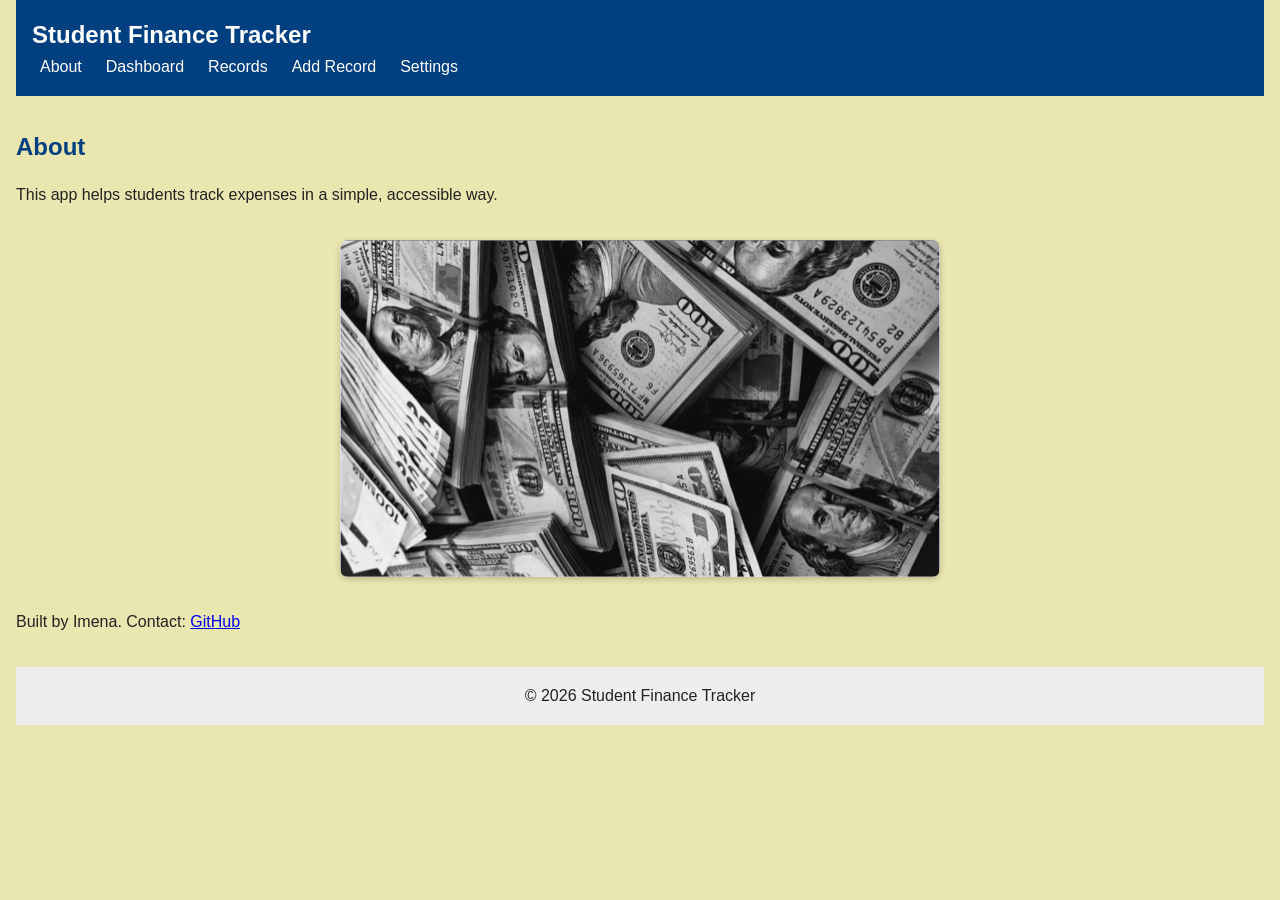
==== project-root/about.html @ 47c7c78e "Fix project-root folder structure and remove accidental submodule" ====
<!DOCTYPE html>
<html lang="en">
<head>
  <meta charset="UTF-8">
  <meta name="viewport" content="width=device-width, initial-scale=1.0">
  <title>About - Student Finance Tracker</title>
  <link rel="stylesheet" href="styles/main.css">
</head>
<body>
  <a href="#main" class="skip-link">Skip to content</a>
  <header>
    <h1>Student Finance Tracker</h1>
    <nav>
      <ul>
        <li><a href="about.html">About</a></li>
        <li><a href="index.html">Dashboard</a></li>
        <li><a href="records.html">Records</a></li>
        <li><a href="form.html">Add Record</a></li>
        <li><a href="settings.html">Settings</a></li>
      </ul>
    </nav>
  </header>

 <main id="main">
  <section>
    <h2>About</h2>
    <p>This app helps students track expenses in a simple, accessible way.</p>
     <section id="slideshow">

    <div class="slideshow-container">
      <img src="media/img1.jpg" alt="Campus cafeteria" class="slide active">
      <img src="media/img2.jpg" alt="Student studying with laptop" class="slide">
      <img src="media/img3.jpg" alt="Books and notes" class="slide">
    </div>
  </section>
    <p>Built by Imena. Contact: <a href="https://github.com/yourusername">GitHub</a></p>
  </section>

 
</main>
  <footer>
    <p>&copy; 2026 Student Finance Tracker</p>
  </footer>
  <script src="scripts/slideshow.js"></script>
</body>
</html>
---- project-root/styles/main.css ----
/* Reset & base */
* {
  margin: 0;
  padding: 0;
  box-sizing: border-box;
}

body {
  font-family: 'Inter', sans-serif;
  line-height: 1.6;
  background: #eae6b0;
  color: #222;
  padding: 0 1rem;
}

/* Skip link for accessibility */
.skip-link {
  position: absolute;
  left: -999px;
  top: auto;
  background: #000;
  color: #ffedb0;
  padding: 0.5rem;
}
.skip-link:focus {
  left: 0;
  top: 0;
  z-index: 1000;
}

/* Header & nav */
header {
  background: #004080;
  color: #fff;
  padding: 1rem;
}
header h1 {
  font-size: 1.5rem;
}
nav ul {
  list-style: none;
  display: flex;
  flex-wrap: wrap;
  gap: 0.5rem;
}
nav a {
  color: #fff;
  text-decoration: none;
  padding: 0.5rem;
  transition: background 0.3s ease;
}
nav a:hover,
nav a:focus {
  background: #0066cc;
  border-radius: 4px;
}

/* Sections */
section {
  margin: 2rem 0;
}
h2 {
  margin-bottom: 1rem;
  color: #004080;
}

/* Table */
table {
  width: 100%;
  border-collapse: collapse;
  margin-top: 1rem;
}
th, td {
  border: 1px solid #ddd;
  padding: 0.5rem;
  text-align: left;
}
th {
  background: #eee;
}
tr:nth-child(even) {
  background: #f2f2f2;
}

/* Form */
form {
  display: flex;
  flex-direction: column;
  gap: 1rem;
}
label {
  display: flex;
  flex-direction: column;
  font-weight: bold;
}
input, button {
  padding: 0.5rem;
  font-size: 1rem;
}
button {
  background: #004080;
  color: #fff;
  border: none;
  cursor: pointer;
  transition: background 0.3s ease;
}
button:hover,
button:focus {
  background: #0066cc;
}

/* Footer */
footer {
  text-align: center;
  padding: 1rem;
  background: #eee;
  margin-top: 2rem;
}
/* slideshoww */
.slideshow-container {
  position: relative;
  max-width: 600px;
  margin: 2rem auto;
  overflow: hidden;
  border-radius: 8px;
  box-shadow: 0 2px 6px rgba(0,0,0,0.2);
}

.slide {
  display: none;
  width: 100%;
  height: auto;
  transition: opacity 1s ease-in-out;
}

.slide.active {
  display: block;
  opacity: 1;
}
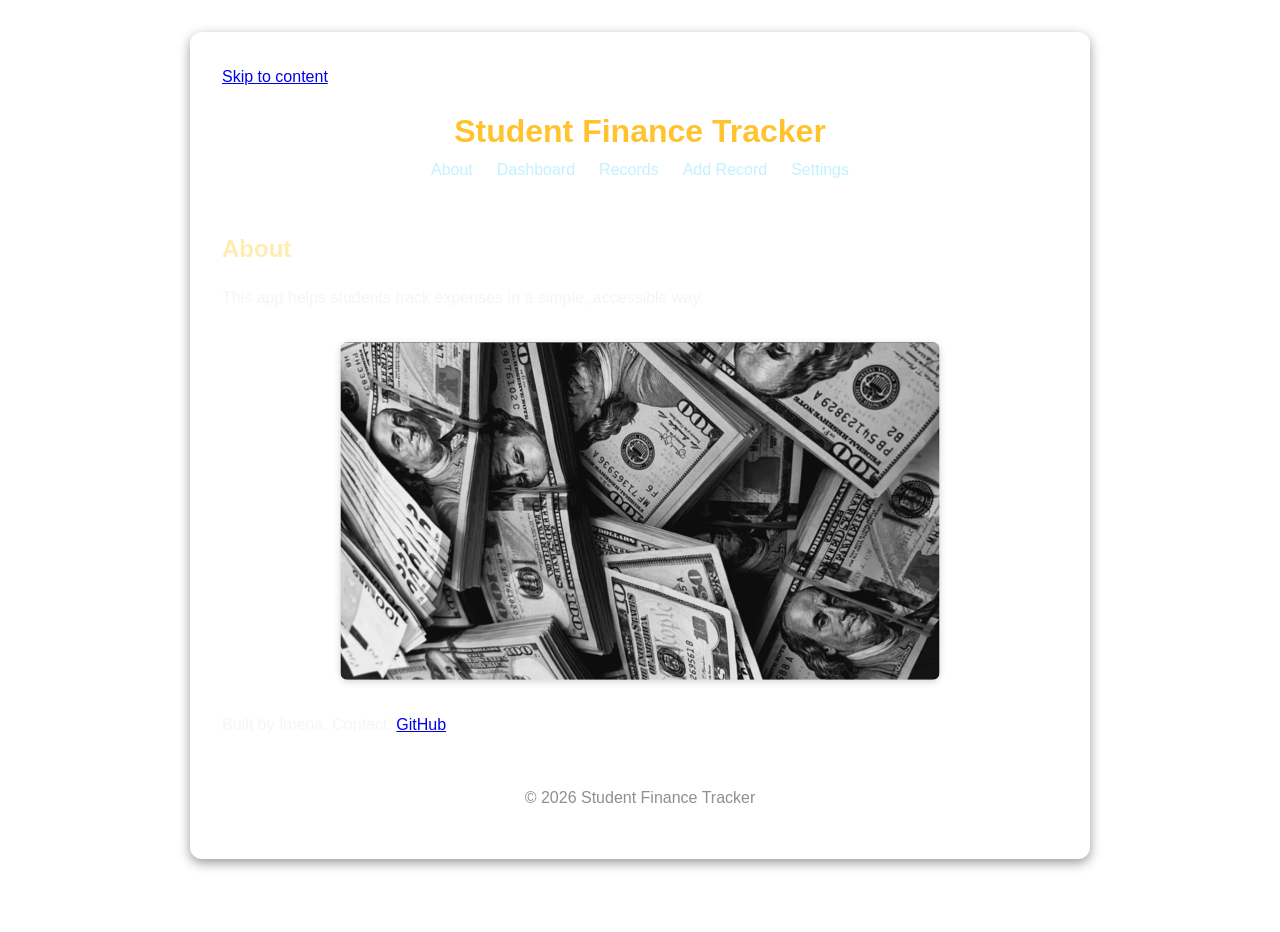
==== commit 9042825d: "added styles to all pages" ====
--- a/project-root/about.html
+++ b/project-root/about.html
@@ -3,44 +3,57 @@
 <head>
   <meta charset="UTF-8">
   <meta name="viewport" content="width=device-width, initial-scale=1.0">
-  <title>About - Student Finance Tracker</title>
+  <title><!-- Page-specific title here --> - Student Finance Tracker</title>
   <link rel="stylesheet" href="styles/main.css">
 </head>
 <body>
-  <a href="#main" class="skip-link">Skip to content</a>
-  <header>
-    <h1>Student Finance Tracker</h1>
-    <nav>
-      <ul>
-        <li><a href="about.html">About</a></li>
-        <li><a href="index.html">Dashboard</a></li>
-        <li><a href="records.html">Records</a></li>
-        <li><a href="form.html">Add Record</a></li>
-        <li><a href="settings.html">Settings</a></li>
-      </ul>
-    </nav>
-  </header>
+  <!-- Video background -->
+  <video autoplay muted loop class="video-bg">
+    <source src="media/background2.mp4" type="video/mp4">
+    Your browser does not support the video tag.
+  </video>
 
- <main id="main">
+  <!-- Content wrapper with blur -->
+  <div class="content-wrapper">
+    <a href="#main" class="skip-link">Skip to content</a>
+
+    <!-- Header -->
+    <header>
+      <h1>Student Finance Tracker</h1>
+      <nav>
+        <ul>
+          <li><a href="about.html">About</a></li>
+          <li><a href="index.html">Dashboard</a></li>
+          <li><a href="records.html">Records</a></li>
+          <li><a href="form.html">Add Record</a></li>
+          <li><a href="settings.html">Settings</a></li>
+        </ul>
+      </nav>
+    </header>
+
+    <!-- Main content -->
+<title>About - Student Finance Tracker</title>
+<main id="main">
   <section>
     <h2>About</h2>
     <p>This app helps students track expenses in a simple, accessible way.</p>
-     <section id="slideshow">
-
     <div class="slideshow-container">
       <img src="media/img1.jpg" alt="Campus cafeteria" class="slide active">
       <img src="media/img2.jpg" alt="Student studying with laptop" class="slide">
       <img src="media/img3.jpg" alt="Books and notes" class="slide">
     </div>
-  </section>
     <p>Built by Imena. Contact: <a href="https://github.com/yourusername">GitHub</a></p>
   </section>
+</main>
+<script type="module" src="scripts/slideshow.js"></script>
 
- 
-</main>
-  <footer>
-    <p>&copy; 2026 Student Finance Tracker</p>
-  </footer>
-  <script src="scripts/slideshow.js"></script>
+    <!-- Footer -->
+    <footer>
+      <p>&copy; 2026 Student Finance Tracker</p>
+    </footer>
+  </div>
+
+  <!-- Scripts -->
+  <script type="module" src="scripts/<!-- page-specific script here -->"></script>
 </body>
 </html>
--- a/project-root/styles/main.css
+++ b/project-root/styles/main.css
@@ -5,53 +5,65 @@
   box-sizing: border-box;
 }
 
-body {
+body, html {
+  height: 100%;
   font-family: 'Inter', sans-serif;
+  color: #f5f5f5; /* off‑white for readability */
   line-height: 1.6;
-  background: #eae6b0;
-  color: #222;
-  padding: 0 1rem;
+
 }
 
-/* Skip link for accessibility */
-.skip-link {
-  position: absolute;
-  left: -999px;
-  top: auto;
-  background: #000;
-  color: #ffedb0;
-  padding: 0.5rem;
+/* Video background */
+.video-bg {
+  position: fixed;
+  top: 0;
+  left: 0;
+  width: 100%;
+  height: 100%;
+  object-fit: cover;
+  z-index: -1; /* behind everything */
 }
-.skip-link:focus {
-  left: 0;
-  top: 0;
-  z-index: 1000;
+
+.content-wrapper {
+  background: rgba(255, 255, 255, 0.15); /* very light transparent layer */
+  backdrop-filter: blur(12px);
+  -webkit-backdrop-filter: blur(12px);
+  border-radius: 12px;
+  padding: 2rem;
+  max-width: 900px;
+  margin: 2rem auto;
+  box-shadow: 0 4px 12px rgba(0,0,0,0.4);
 }
 
 /* Header & nav */
 header {
-  background: #004080;
-  color: #fff;
+  background: transparent; /* let blur box handle background */
+ text-align: center; 
   padding: 1rem;
 }
 header h1 {
-  font-size: 1.5rem;
+ color: #ffc32d;
+ justify-content: center;
 }
 nav ul {
   list-style: none;
   display: flex;
+  justify-content: center;
   flex-wrap: wrap;
   gap: 0.5rem;
 }
 nav a {
-  color: #fff;
+
+  color: #b7efffd8;
+    
   text-decoration: none;
   padding: 0.5rem;
   transition: background 0.3s ease;
 }
 nav a:hover,
 nav a:focus {
-  background: #0066cc;
+  background: #c27400;
+  color: #fff;
   border-radius: 4px;
 }
 
@@ -61,7 +73,7 @@
 }
 h2 {
   margin-bottom: 1rem;
-  color: #004080;
+  color: #ffedb0;
 }
 
 /* Table */
@@ -93,12 +105,12 @@
   flex-direction: column;
   font-weight: bold;
 }
-input, button {
+input, button, select {
   padding: 0.5rem;
   font-size: 1rem;
 }
 button {
-  background: #004080;
+  background: #59acff;
   color: #fff;
   border: none;
   cursor: pointer;
@@ -106,34 +118,47 @@
 }
 button:hover,
 button:focus {
-  background: #0066cc;
+  background: #516e8b;
 }
 
 /* Footer */
 footer {
   text-align: center;
   padding: 1rem;
-  background: #eee;
   margin-top: 2rem;
+  color: #8f8f8f;
 }
-/* slideshoww */
+
+/* Slideshow */
 .slideshow-container {
   position: relative;
   max-width: 600px;
   margin: 2rem auto;
   overflow: hidden;
   border-radius: 8px;
-  box-shadow: 0 2px 6px rgba(0,0,0,0.2);
+  box-shadow: 0 2px 6px rgba(62, 62, 62, 0.2);
 }
-
 .slide {
   display: none;
   width: 100%;
   height: auto;
   transition: opacity 1s ease-in-out;
 }
-
 .slide.active {
   display: block;
   opacity: 1;
+}
+
+/* Trend chart */
+.trend-chart {
+  display: flex;
+  gap: 4px;
+  align-items: flex-end;
+  margin-top: 1rem;
+  height: 100px;
+}
+.trend-chart .bar {
+  flex: 1;
+  background: #004080;
+  transition: height 0.3s ease;
 }
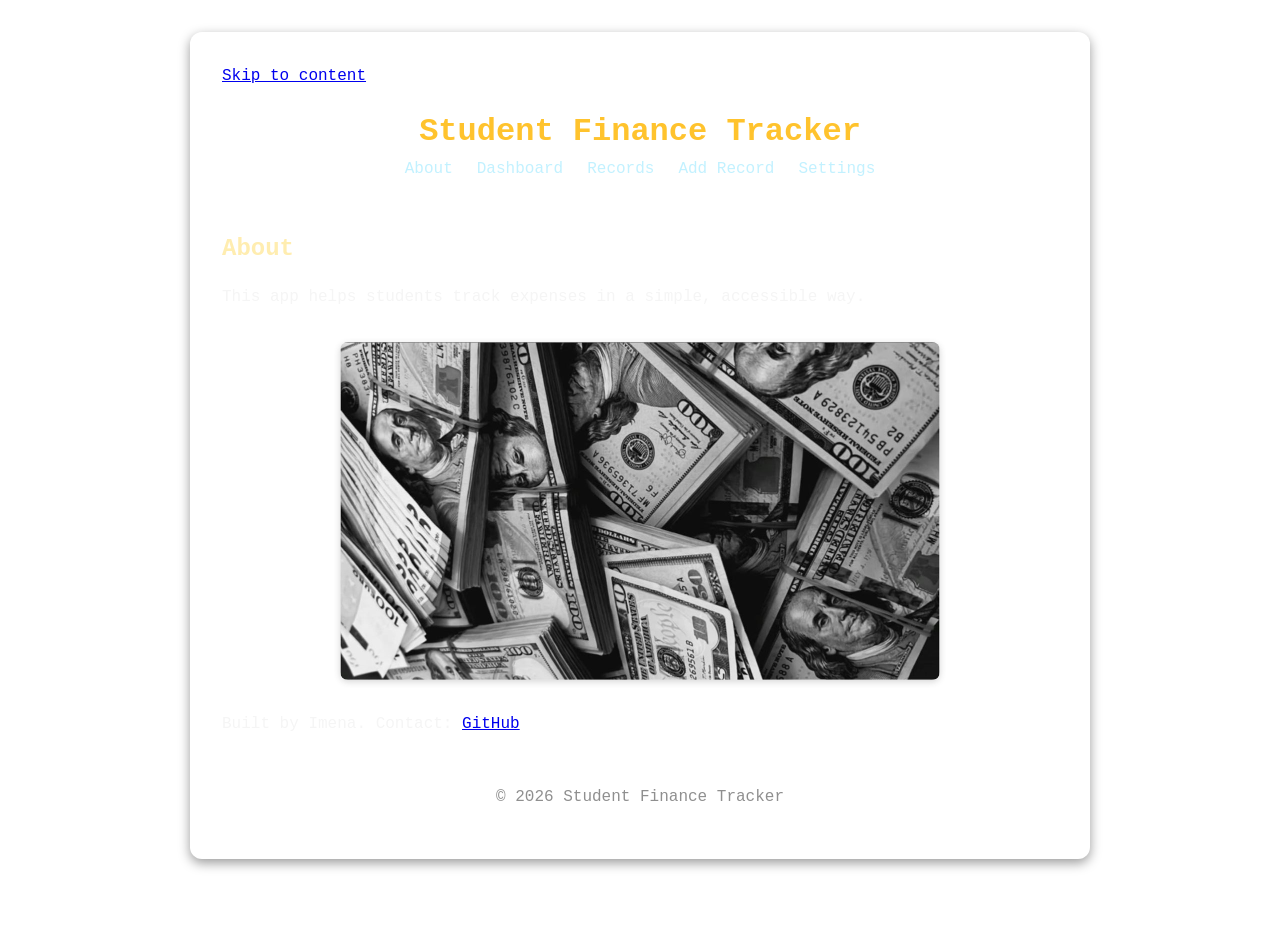
==== commit a58a7639: "created tests.html and tests.js as demo page to check if the app is meeting requirements" ====
--- a/project-root/about.html
+++ b/project-root/about.html
@@ -54,6 +54,6 @@
   </div>
 
   <!-- Scripts -->
-  <script type="module" src="scripts/<!-- page-specific script here -->"></script>
+ <script type="module" src="scripts/about.js"></script>
 </body>
 </html>
--- a/project-root/styles/main.css
+++ b/project-root/styles/main.css
@@ -7,7 +7,9 @@
 
 body, html {
   height: 100%;
-  font-family: 'Inter', sans-serif;
+
+  font-family: "Courier New", Courier, monospace;
+
   color: #f5f5f5; /* off‑white for readability */
   line-height: 1.6;
 
@@ -80,18 +82,31 @@
 table {
   width: 100%;
   border-collapse: collapse;
-  margin-top: 1rem;
+  background: rgba(255, 255, 255, 0.1); /* semi-transparent background */
+  backdrop-filter: blur(8px);
+  -webkit-backdrop-filter: blur(8px);
+  color: #f5f5f5; /* light text for readability */
+  border-radius: 8px;
+  overflow: hidden;
+
 }
 th, td {
-  border: 1px solid #ddd;
-  padding: 0.5rem;
+  padding: 0.75rem 1rem;
   text-align: left;
+  border-bottom: 1px solid rgba(255, 255, 255, 0.2);
+
 }
 th {
-  background: #eee;
+  background: rgba(255, 255, 255, 0.05); /* slightly stronger blur for header */
+  color: #ffedb0; /* warm highlight for headings */
+
 }
+tr:hover {
+  background: oklab(59.619% 0.01287 0.004 / 0.2); /* highlight row on hover */
+}
+
 tr:nth-child(even) {
-  background: #f2f2f2;
+  background:oklab(94.697% 0.00516 0.00149 / 0.2);
 }
 
 /* Form */
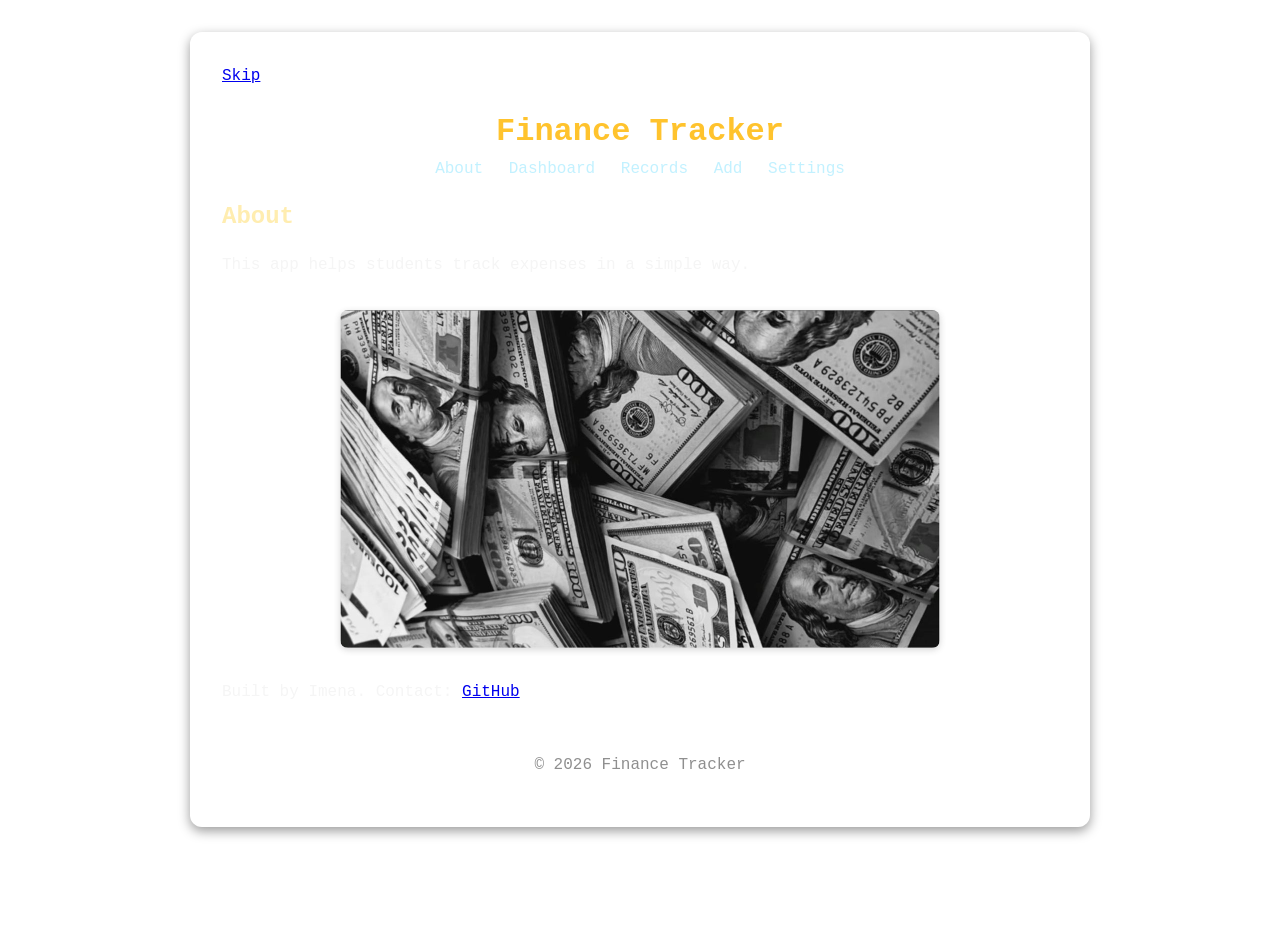
==== commit 5c14e7a7: "removed redundant data from all files" ====
--- a/project-root/about.html
+++ b/project-root/about.html
@@ -2,58 +2,46 @@
 <html lang="en">
 <head>
   <meta charset="UTF-8">
-  <meta name="viewport" content="width=device-width, initial-scale=1.0">
-  <title><!-- Page-specific title here --> - Student Finance Tracker</title>
+  <title>About - Finance Tracker</title>
   <link rel="stylesheet" href="styles/main.css">
 </head>
 <body>
-  <!-- Video background -->
   <video autoplay muted loop class="video-bg">
     <source src="media/background2.mp4" type="video/mp4">
-    Your browser does not support the video tag.
+    Your browser doesn’t support video.
   </video>
 
-  <!-- Content wrapper with blur -->
   <div class="content-wrapper">
-    <a href="#main" class="skip-link">Skip to content</a>
+    <a href="#main" class="skip-link">Skip</a>
 
-    <!-- Header -->
     <header>
-      <h1>Student Finance Tracker</h1>
+      <h1>Finance Tracker</h1>
       <nav>
-        <ul>
-          <li><a href="about.html">About</a></li>
-          <li><a href="index.html">Dashboard</a></li>
-          <li><a href="records.html">Records</a></li>
-          <li><a href="form.html">Add Record</a></li>
-          <li><a href="settings.html">Settings</a></li>
-        </ul>
+        <a href="about.html">About</a>
+        <a href="index.html">Dashboard</a>
+        <a href="records.html">Records</a>
+        <a href="form.html">Add</a>
+        <a href="settings.html">Settings</a>
       </nav>
     </header>
 
-    <!-- Main content -->
-<title>About - Student Finance Tracker</title>
-<main id="main">
-  <section>
-    <h2>About</h2>
-    <p>This app helps students track expenses in a simple, accessible way.</p>
-    <div class="slideshow-container">
-      <img src="media/img1.jpg" alt="Campus cafeteria" class="slide active">
-      <img src="media/img2.jpg" alt="Student studying with laptop" class="slide">
-      <img src="media/img3.jpg" alt="Books and notes" class="slide">
-    </div>
-    <p>Built by Imena. Contact: <a href="https://github.com/yourusername">GitHub</a></p>
-  </section>
-</main>
-<script type="module" src="scripts/slideshow.js"></script>
+    <main id="main">
+      <h2>About</h2>
+      <p>This app helps students track expenses in a simple way.</p>
+      <div class="slideshow-container">
+        <img src="media/img1.jpg" alt="Campus cafeteria" class="slide active">
+        <img src="media/img2.jpg" alt="Student with laptop" class="slide">
+        <img src="media/img3.jpg" alt="Books and notes" class="slide">
+      </div>
+      <p>Built by Imena. Contact: <a href="https://github.com/yourusername">GitHub</a></p>
+    </main>
 
-    <!-- Footer -->
     <footer>
-      <p>&copy; 2026 Student Finance Tracker</p>
+      <p>&copy; 2026 Finance Tracker</p>
     </footer>
   </div>
 
-  <!-- Scripts -->
- <script type="module" src="scripts/about.js"></script>
+  <script type="module" src="scripts/slideshow.js"></script>
+  <script type="module" src="scripts/about.js"></script>
 </body>
 </html>
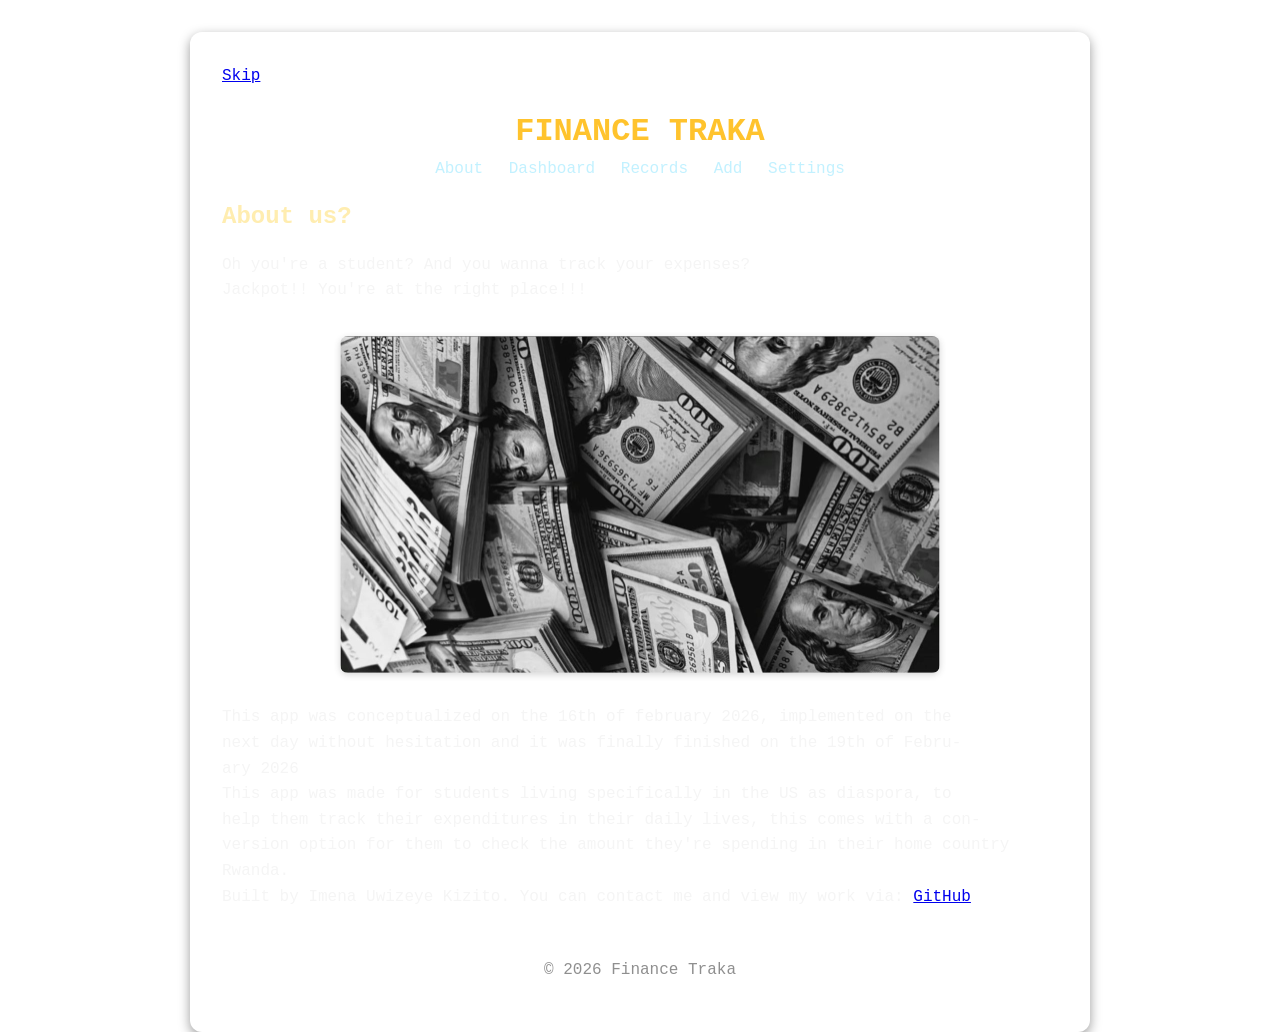
==== commit 9e5ff730: "updated arguments and added final README.md file" ====
--- a/project-root/about.html
+++ b/project-root/about.html
@@ -2,7 +2,7 @@
 <html lang="en">
 <head>
   <meta charset="UTF-8">
-  <title>About - Finance Tracker</title>
+  <title>About - FINANCE TRAKA</title>
   <link rel="stylesheet" href="styles/main.css">
 </head>
 <body>
@@ -15,7 +15,7 @@
     <a href="#main" class="skip-link">Skip</a>
 
     <header>
-      <h1>Finance Tracker</h1>
+      <h1>FINANCE TRAKA</h1>
       <nav>
         <a href="about.html">About</a>
         <a href="index.html">Dashboard</a>
@@ -26,18 +26,26 @@
     </header>
 
     <main id="main">
-      <h2>About</h2>
-      <p>This app helps students track expenses in a simple way.</p>
+      <h2>About us?</h2>
+      <p>Oh you're a student? And you wanna track your expenses?</p>
+     <p>Jackpot!! You're at the right place!!!</p>
       <div class="slideshow-container">
         <img src="media/img1.jpg" alt="Campus cafeteria" class="slide active">
         <img src="media/img2.jpg" alt="Student with laptop" class="slide">
         <img src="media/img3.jpg" alt="Books and notes" class="slide">
       </div>
-      <p>Built by Imena. Contact: <a href="https://github.com/yourusername">GitHub</a></p>
+      <p>This app was conceptualized on the 16th of february 2026, implemented on the </p>
+      <p>next day without hesitation and it was finally finished on the 19th of Febru-</p>
+      <p>ary 2026 </p>
+      <p>This app was made for students living specifically in the US as diaspora, to </p>
+      <p>help them track their expenditures in their daily lives, this comes with a con-</p>
+      <p>version option for them to check the amount they're spending in their home country</p>
+      <p>Rwanda.</p>
+      <p>Built by Imena Uwizeye Kizito. You can contact me and view my work via: <a href="https://github.com/yourusername">GitHub</a></p>
     </main>
 
     <footer>
-      <p>&copy; 2026 Finance Tracker</p>
+      <p>&copy; 2026 Finance Traka</p>
     </footer>
   </div>
 
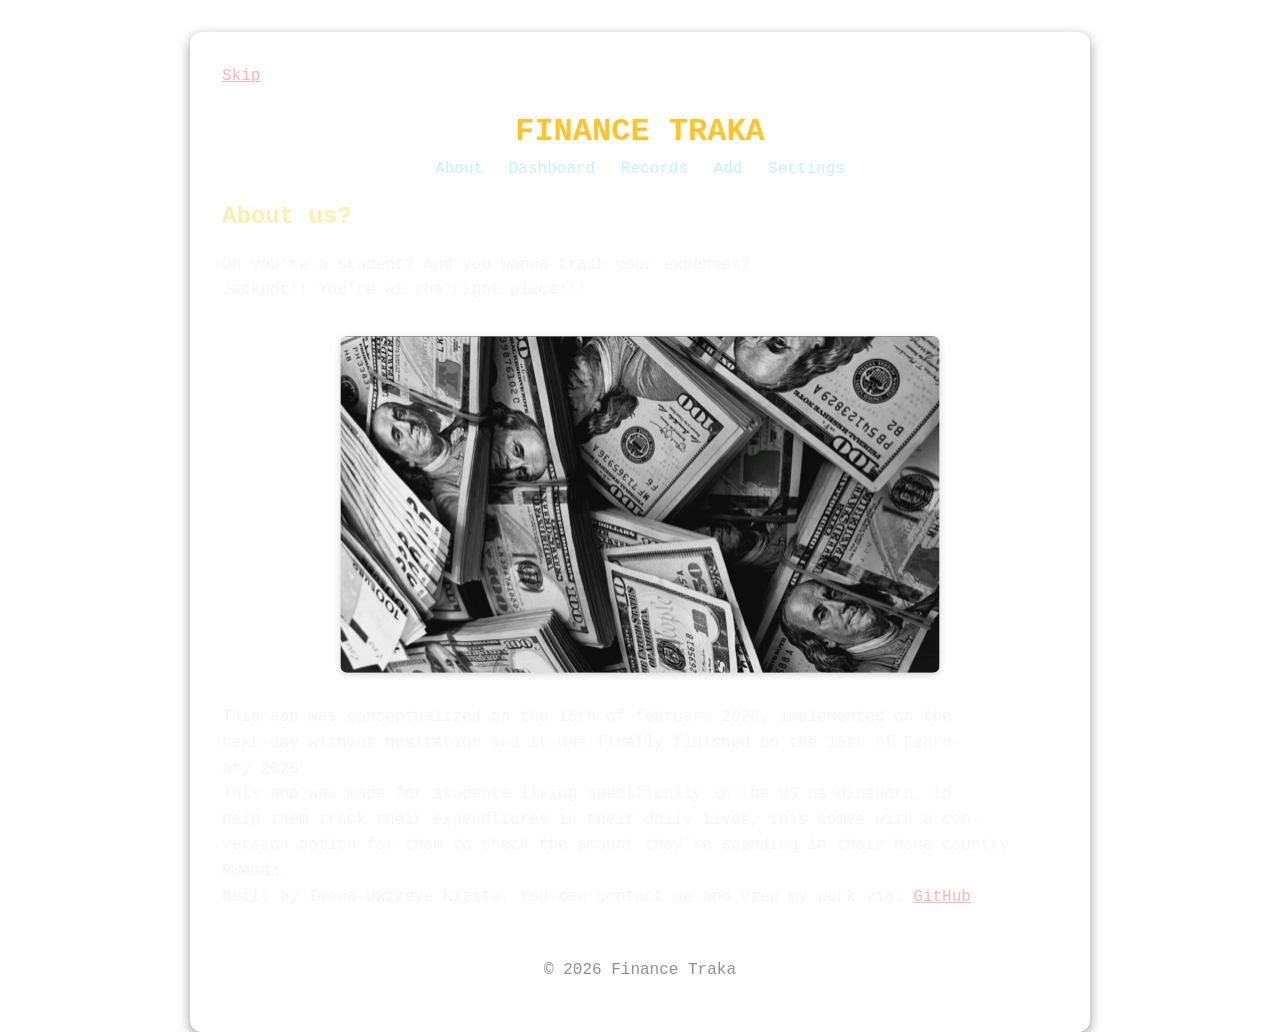
==== commit f3b8eb5d: "" ====
--- a/project-root/about.html
+++ b/project-root/about.html
@@ -9,39 +9,39 @@
   <video autoplay muted loop class="video-bg">
     <source src="media/background2.mp4" type="video/mp4">
     Your browser doesn’t support video.
-  </video>
+   </video>
 
   <div class="content-wrapper">
-    <a href="#main" class="skip-link">Skip</a>
+     <a href="#main" class="skip-link">Skip</a>
 
     <header>
       <h1>FINANCE TRAKA</h1>
-      <nav>
-        <a href="about.html">About</a>
+       <nav>
+         <a href="about.html">About</a>
         <a href="index.html">Dashboard</a>
-        <a href="records.html">Records</a>
-        <a href="form.html">Add</a>
+         <a href="records.html">Records</a>
+         <a href="form.html">Add</a>
         <a href="settings.html">Settings</a>
       </nav>
     </header>
 
     <main id="main">
-      <h2>About us?</h2>
+       <h2>About us?</h2>
       <p>Oh you're a student? And you wanna track your expenses?</p>
      <p>Jackpot!! You're at the right place!!!</p>
-      <div class="slideshow-container">
+       <div class="slideshow-container">
         <img src="media/img1.jpg" alt="Campus cafeteria" class="slide active">
-        <img src="media/img2.jpg" alt="Student with laptop" class="slide">
-        <img src="media/img3.jpg" alt="Books and notes" class="slide">
+         <img src="media/img2.jpg" alt="Student with laptop" class="slide">
+         <img src="media/img3.jpg" alt="Books and notes" class="slide">
       </div>
-      <p>This app was conceptualized on the 16th of february 2026, implemented on the </p>
+       <p>This app was conceptualized on the 16th of february 2026, implemented on the </p>
       <p>next day without hesitation and it was finally finished on the 19th of Febru-</p>
       <p>ary 2026 </p>
-      <p>This app was made for students living specifically in the US as diaspora, to </p>
-      <p>help them track their expenditures in their daily lives, this comes with a con-</p>
-      <p>version option for them to check the amount they're spending in their home country</p>
-      <p>Rwanda.</p>
-      <p>Built by Imena Uwizeye Kizito. You can contact me and view my work via: <a href="https://github.com/yourusername">GitHub</a></p>
+            <p>This app was made for students living specifically in the US as diaspora, to </p>
+       <p>help them track their expenditures in their daily lives, this comes with a con-</p>
+     <p>version option for them to check the amount they're spending in their home country</p>
+       <p>Rwanda.</p>
+      <p>Built by Imena Uwizeye Kizito. You can contact me and view my work via: <a href="https://github.com/Kizzy777-otw">GitHub</a></p>
     </main>
 
     <footer>
@@ -49,7 +49,7 @@
     </footer>
   </div>
 
-  <script type="module" src="scripts/slideshow.js"></script>
-  <script type="module" src="scripts/about.js"></script>
+     <script type="module" src="scripts/slideshow.js"></script>
+   <script type="module" src="scripts/about.js"></script>
 </body>
 </html>
--- a/project-root/styles/main.css
+++ b/project-root/styles/main.css
@@ -60,8 +60,15 @@
     
   text-decoration: none;
   padding: 0.5rem;
-  transition: background 0.3s ease;
+  transition: background0.3s ease;
 }
+a {
+  color: rgb(255, 180, 180);
+ }
+ a:hover {
+  color: rgb(255, 0, 0);
+ }
+
 nav a:hover,
 nav a:focus {
   background: #c27400;
